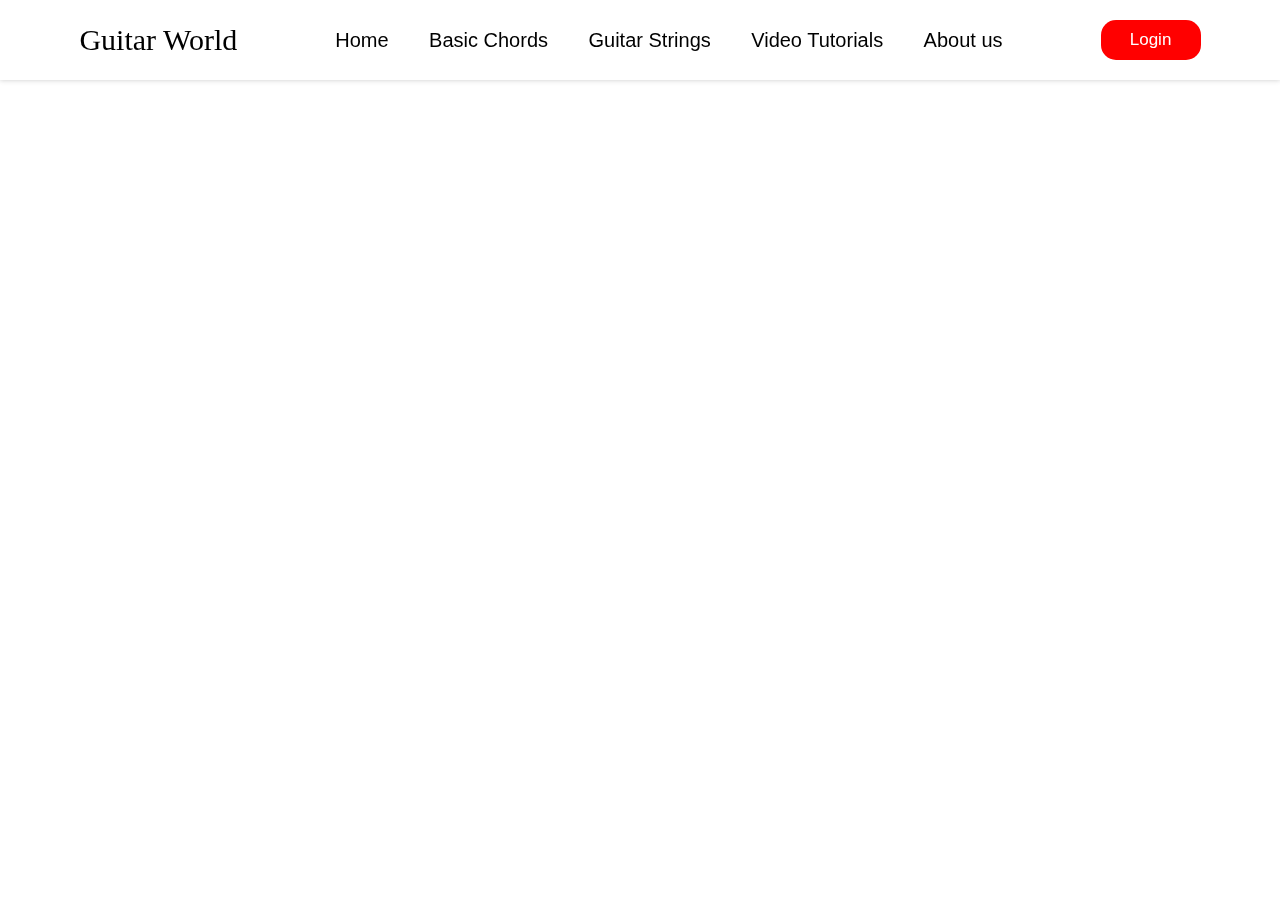
==== chords.html @ 570d6ca4 "Add files via upload" ====
<html lang="en">
<head>
    <meta charset="UTF-8">
    <meta name="viewport" content="width=device-width, initial-scale=1.0">
    <link rel="stylesheet" href="chords.css">
    <title>Basic Chords</title>
</head>
<body>
    <div class="nav-bar">
        <div class="logo">Guitar World</div>
        <ul>
            <a href="/home-page/index.html">Home</a>
            <a href="#">Basic Chords</a>
            <a href="#">Guitar Strings</a>
            <a href="video-tutorials/video.html">Video Tutorials</a>
            <a href="#">About us</a>
        </ul>
        <button id="login-btn" href="about.html">Login</button>
</body>
</html>
---- chords.css ----
*{
    margin: 0;
    padding: 0;
    font-family:arial;
    box-sizing: border-box;
}
.nav-bar{
    background:var(--background-nav);
    backdrop-filter:blur(5px);
    box-shadow:  0 0 5px rgba(63, 62, 62, 0.281);
    width: 100vw;
    height: 80px;
    display: flex;
    align-items: center;
    justify-content: center;
    gap: 5em;
    position: fixed;
    z-index: 999;
    top: 0;

    animation: appear 2s linear;
    animation-timeline: view();
    animation-range: entry 0% cover 40%;
}
.logo{
    color: rgb(250, 250, 250);
    font-size: 30px;
    color: var(--logo-color);
    font-family: fantasy;
}

.nav-bar a{
   padding: 10px;
   color: var(--a-color);
   cursor: pointer;
   font-size: 20px;
   text-decoration: none;
   margin: 0 5px;
   border: solid transparent;
   transition: .3s;
}
.nav-bar a:hover{
    border-bottom:solid rgb(255, 0, 0);
    color: red;
}
.nav-bar ul{
    margin-right: 0%;
}
#login-btn{
    padding:5px 20px;
    background:red;
    border-radius:15px;
    cursor:pointer;
    border:none;
    width:100px;
    height:40px;
    color:white;
    transition:.2s;
    font-size:17px;
   }
   #login-btn:hover{
    transform:scale(1.05);
    background:rgba(5, 0, 0, 0.959);
    color:rgb(255, 255, 255);
    box-shadow:0 0 10px white;
   }
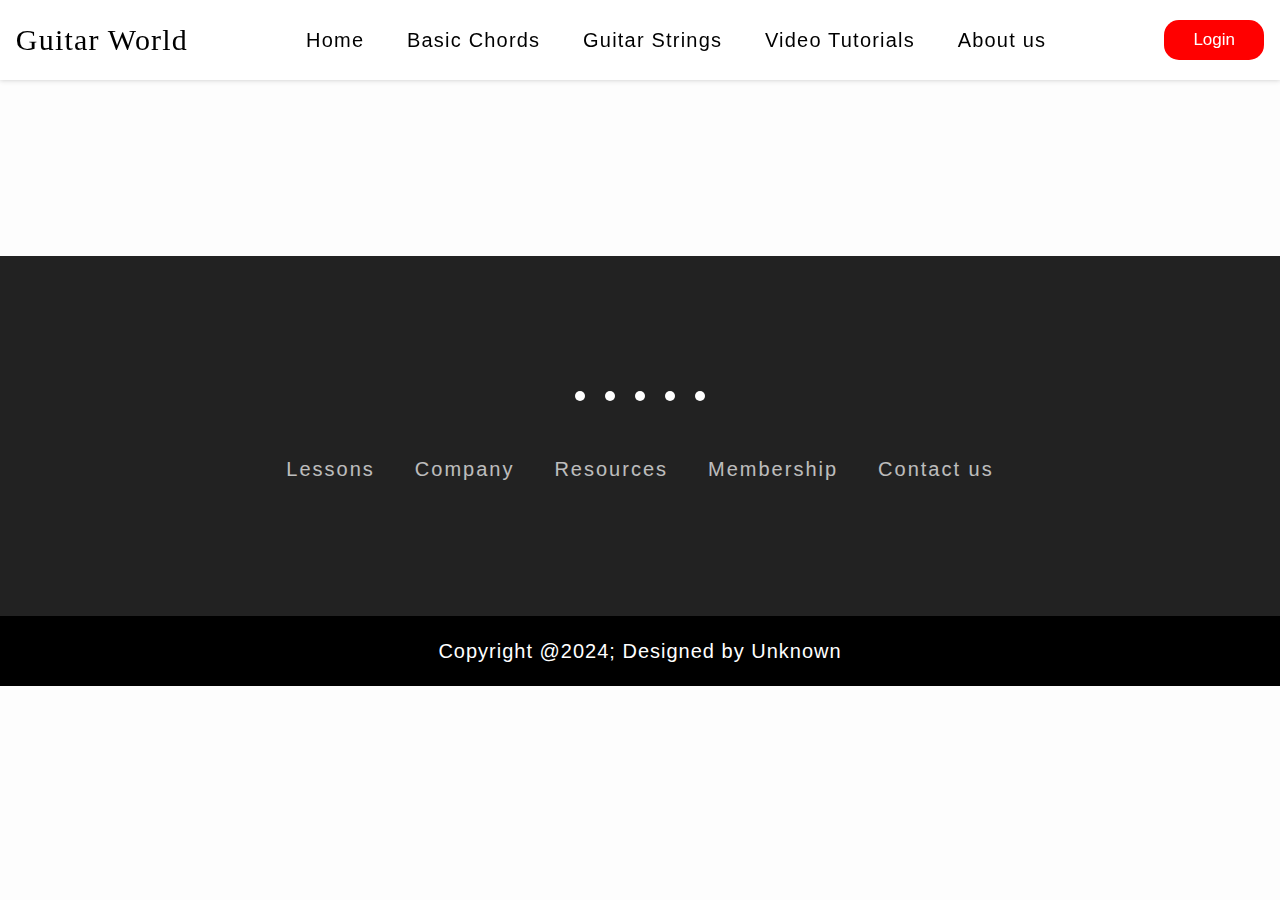
==== commit 8872d551: "Add files via upload" ====
--- a/chords.html
+++ b/chords.html
@@ -2,19 +2,47 @@
 <head>
     <meta charset="UTF-8">
     <meta name="viewport" content="width=device-width, initial-scale=1.0">
-    <link rel="stylesheet" href="chords.css">
-    <title>Basic Chords</title>
+    <title>Document</title>
+    <link rel="stylesheet" href="style.css">
+    <link rel="stylesheet" href="style2.css">
+    <link rel="stylesheet" href="https://cdnjs.cloudflare.com/ajax/libs/font-awesome/6.6.0/css/all.min.css" integrity="sha512-Kc323vGBEqzTmouAECnVceyQqyqdsSiqLQISBL29aUW4U/M7pSPA/gEUZQqv1cwx4OnYxTxve5UMg5GT6L4JJg==" crossorigin="anonymous" referrerpolicy="no-referrer" />
 </head>
 <body>
     <div class="nav-bar">
-        <div class="logo">Guitar World</div>
-        <ul>
-            <a href="/home-page/index.html">Home</a>
-            <a href="#">Basic Chords</a>
-            <a href="#">Guitar Strings</a>
-            <a href="video-tutorials/video.html">Video Tutorials</a>
-            <a href="#">About us</a>
-        </ul>
-        <button id="login-btn" href="about.html">Login</button>
+            <div class="logo">Guitar World</div>
+            <ul>
+                <a href="index.html">Home</a>
+                <a href="chords.html">Basic Chords</a>
+                <a href="#">Guitar Strings</a>
+                <a href="video.html">Video Tutorials</a>
+                <a href="#">About us</a>
+            </ul>
+
+		<button id="login-btn" href="about.html">Login</button>
+    </div>
+    
+<!-------------------------------FOOTER--------------------------------------->
+
+        <div class="footer">
+            <div class="icons">
+                <a href="#"><i class="fa-brands fa-facebook"></i></a>
+                <a href="#"><i class="fa-brands fa-instagram"></i></a>
+                <a href="#"><i class="fa-brands fa-google"></i></a>
+                <a href="#"><i class="fa-brands fa-twitter"></i></a>
+                <a href="#"><i class="fa-brands fa-youtube"></i></a>
+            </div>
+            <div class="footer-nav">
+                <ul>
+                    <a href="#">Lessons</a>
+                    <a href="#">Company</a>
+                    <a href="#">Resources</a>
+                    <a href="#">Membership</a>
+                    <a href="#">Contact us</a>
+                </ul>
+            </div>
+        </div>
+        <div class="footer-copyrigth">
+            <a href="#">Copyright @2024; Designed by Unknown</a>
+        </div>
 </body>
 </html>--- a/style.css
+++ b/style.css
@@ -0,0 +1,403 @@
+:root{
+    --h1-font-size: 20px;
+    --h1-color:black;
+    --p-color:black;
+    --p-font-size:18px;
+    --background-nav:white;
+    --background:rgb(64, 113, 218);
+    --background-body:rgb(253, 253, 253);
+    --a-color:black;
+    --logo-color:black;
+}
+
+*{
+    margin: 0;
+    padding: 0;
+    font-family:arial;
+    box-sizing: border-box;
+}
+body{
+    background-color: var(--background-body);
+    overflow-x:hidden;
+    letter-spacing: 1.2px;
+    font-size: 20px;
+}
+/*----------------------------SIDE CONTENTS------------------------------------------------*/
+
+/*.side-contents{
+    width: 20vw;
+    height: 100vh;
+    background: #fff;
+    position: fixed;
+    top: 0;
+    left: 0;
+    z-index: -1;
+    display: flex;
+    flex-direction: column;
+    justify-content: center;
+    align-items: center;
+    margin-top: 80px;
+}
+.side-img{
+    display: flex;
+    flex-direction: column;
+    gap:3em;
+}   
+*/
+/* ---------------------------------------------SIDE CONTENTS RIGTH------------------------------------------*/
+/*
+.side-contents-right{
+    width: 20vw;
+    height: 100vh;
+    background: #fff;
+    position: fixed;
+    top: 0;
+    right: 0;
+    z-index: -1;
+    display: flex;
+    flex-direction: column;
+    align-items: center;
+    justify-content: center;
+    box-shadow: 0 0 3px 
+}
+*/
+
+/*-----------------------------NAV BAR -----------------------------------------------------------*/
+
+h3{
+    margin-top: 2%;
+    font-size: 30px;
+    margin-bottom: 1%;
+    color: white;
+}
+.nav-bar{
+    background:var(--background-nav);
+    backdrop-filter:blur(5px);
+    box-shadow:  0 0 5px rgba(63, 62, 62, 0.281);
+    width: 100vw;
+    height: 80px;
+    display: flex;
+    align-items: center;
+    justify-content: center;
+    gap: 5em;
+    position: fixed;
+    z-index: 999;
+    top: 0;
+
+    animation: appear 2s linear;
+    animation-timeline: view();
+    animation-range: entry 0% cover 40%;
+}
+.logo{
+    color: rgb(250, 250, 250);
+    font-size: 30px;
+    color: var(--logo-color);
+    font-family: fantasy;
+}
+
+.nav-bar a{
+   padding: 10px;
+   color: var(--a-color);
+   cursor: pointer;
+   font-size: 20px;
+   text-decoration: none;
+   margin: 0 5px;
+   border: solid transparent;
+   transition: .3s;
+}
+.nav-bar a:hover{
+    border-bottom:solid rgb(255, 0, 0);
+    color: red;
+}
+.nav-bar ul{
+    margin-right: 0%;
+}
+
+/*------------------------------------PAGE INTRO-------------------------------------------*/
+.page-intro{
+    margin-top: 80px;
+    width: 100vw;
+    height: 40vh;
+    background:rgb(194, 209, 250);
+    display: flex;
+    align-items: center;
+    justify-content: center;
+}
+.page-intro h1{
+    font-size: 70px;
+}
+
+
+/*------------------------------------LOGIN BTN-------------------------------------------*/
+
+#login-btn{
+ padding:5px 20px;
+ background:red;
+ border-radius:15px;
+ cursor:pointer;
+ border:none;
+ width:100px;
+ height:40px;
+ color:white;
+ transition:.2s;
+ font-size:17px;
+}
+#login-btn:hover{
+ transform:scale(1.05);
+ background:rgba(5, 0, 0, 0.959);
+ color:rgb(255, 255, 255);
+ box-shadow:0 0 10px white;
+}
+
+/*------------------------------------ HOME PAGE ------------------------- */ 
+.home-page{
+    width: 50vw;
+    background:var(--background-body);
+    background-repeat: no-repeat;
+    background-position: center;
+    background-size: cover;
+    display: flex;
+    align-items: center;
+    flex-direction: column;
+    text-align: left;
+    margin: auto;
+    margin-top: 5%;
+}
+.home-page img{
+    width: 50vw;
+    border: 3px solid #333;
+}
+
+.home-content h1{
+    font-size: 60px;
+    color: var(--h1-color);
+}
+.home-content p{
+    color: var(--p-color);
+    font-size:var(--p-font-size);
+    margin-top: 3%;
+    margin-bottom: 2%;
+    max-width: 50vw;
+}
+.buttons{
+    margin-top: 10%;
+}
+
+.btn2{
+    color: rgb(255, 255, 255);
+    background: transparent;
+    padding: 10px 20px;
+    cursor: pointer;
+    border: none;
+    border-radius: 15px;
+    width: 180px;
+    height: 55px;   
+    font-size: 15px;
+    border: 1px solid;
+    transition: .3s;
+}
+.btn2:hover{
+    background-color: rgb(243, 243, 243);
+    border: none;
+    box-shadow: 0 0 15px rgb(250, 250, 250);
+    color: black;
+}
+
+    /* ----------------------------------- GET STARTED ----------------------------------------------------- */
+
+.get-started{
+    background: #fff;
+    display: flex;
+    flex-direction: column;
+    gap: 8em;
+}
+.get-started-content{
+    display: flex;
+    flex-direction: column;
+    align-items: left;
+    margin-top: 5%;
+}
+.get-started-content h1{
+    font-size: var(--h1-font-size);
+    margin-bottom: 2%;
+    color: #fff;
+    background:var(--background);
+    padding:15px;
+    box-shadow:0 0 2px black;
+    border-radius:5px;
+}
+.get-started p{
+    margin-bottom: 3%;
+    color: #333;
+    margin-left: 2%;
+    font-size: var(--p-font-size);
+}
+.get-started h3{
+ border-bottom:2px solid #444;
+ padding:10px 0px;
+ color:#222;
+}
+/*---------------------------------------------GUITAR IMG --------------------------*/
+.guitar-container1 img{
+    width: 100%;
+    height: 100%;
+    cursor: pointer;
+    transition: .3s;
+}
+.guitar-container2 img{
+    width: 100%;
+    height: 100%;
+    cursor: pointer;
+    transition: .3s;
+}
+.guitar-container3 img{
+    width: 50vw;
+    cursor: pointer;
+    transition: .3s;
+}
+.gitar-groups {
+    width: 50vw;
+    height: 50vh;
+    background-color: red;
+}
+
+
+/*------------------------- GUITAR CHORDS --------------------------------------*/
+
+.basic-chords{
+    background-color:white;
+    color: rgb(0, 0, 0);
+    margin-top: 3%;
+    margin:auto;
+}
+.basic-chords-content{
+    display: flex;
+    flex-direction: column;
+    align-items: left;
+    margin-bottom: 0%;
+    padding: 10px;
+    margin: 10px;
+
+    /*animation: appear 2s linear;
+    animation-timeline: view();
+    animation-range: entry 0% cover 40%;
+    */
+}
+.basic-chords-content h1{
+    margin-top: 5%;
+    margin-bottom: 2%;
+    font-size: var(--h1-font-size);
+    margin-bottom: 2%;
+    color: #fff;
+    background:var(--background);
+    padding:15px;
+    box-shadow:0 0 2px black;
+    border-radius:5px;
+}
+.basic-chords-content p{
+    font-size: var(--p-font-size);
+}
+
+.chords-container1{
+    width: 30vw;
+    margin: auto;
+    display: flex;
+    align-items: center;
+    flex-direction: column;
+    justify-content: space-between;
+    color: black;
+    gap: .5em;
+}
+.chords-container1 h2{
+    font-size: 30px;
+}
+
+.chord-C{
+    width: 50vw;
+    height: 200px;
+    background-color: white;
+    border-radius: 10px;
+    display: flex;
+    justify-content: space-between;
+    
+
+   animation: appear linear;
+    animation-timeline: view();
+    animation-range: entry 0% cover 40%;
+    
+}
+.chord-D{
+    width: 50vw;
+    height: 200px;
+    background-color: white;
+    border-radius: 10px;
+    display: flex;
+    justify-content: space-between;
+}
+.chord-E{
+    width: 50vw;
+    height: 200px;
+    background-color: white;
+    border-radius: 10px;
+    display: flex;
+    justify-content: space-between;
+}
+.chord-F{
+    width: 50vw;
+    height: 200px;
+    background-color: white;
+    border-radius: 10px;
+    display: flex;
+    justify-content: space-between;
+}
+.chord-G{
+    width: 50vw;
+    height: 200px;
+    background-color: white;
+    border-radius: 10px;
+    display: flex;
+    justify-content: space-between;
+}
+.chord-A{
+    width: 50vw;
+    height: 200px;
+    background-color: white;
+    border-radius: 10px;
+    display: flex;
+    justify-content: space-between;
+}
+.chords-container2{
+    display: flex;
+    flex-direction: column;
+    align-items: center;
+    justify-content: center;
+    color: black;
+    gap: .5em;
+}
+.chords-container2 h2{
+    font-size: 30px;
+}
+
+/*-------------------------------CHORD TEXT < CHORD IMG-----------------------------------------*/
+.chord-text{
+    margin-left: 15px;
+}
+.chord-img img {
+    border: 2px solid black;
+    border-radius: 5px;
+    max-width: 320px;
+    background-size: contain;
+    background-position: center;
+}
+
+
+@keyframes appear{
+    from{
+        transform:translateY(200px);
+         opacity: 0;
+     }
+    to{
+        transform: translateY(0px);
+        opacity: 1;
+    }
+}--- a/style2.css
+++ b/style2.css
@@ -0,0 +1,126 @@
+
+:root{
+    --h1-font-size: 20px;
+    --p-font-size: 20px;
+    --p-color:black;
+    --p-font-size: 20px;
+    --background-nav:white;
+    --background:rgb(64, 113, 218);
+    --background-body:rgb(253, 253, 253);
+    --a-color:black;
+    --logo-color:black;
+}
+/* ======================GUTAR STINGS PAGE===================================*/
+.guitar-string{
+    background-color: white;
+    display: flex;
+    margin: auto;
+    flex-direction: column;
+    margin-top: 3%;
+    margin: auto;
+}
+.guitar-img img{
+    width: 50vw;
+    border: 1px solid black;
+    margin: 15px;
+}
+
+.guitar-string-content h1{
+    font-size: var(--h1-font-size);
+    color: white;
+    margin-bottom: 2%;
+    background:var(--background);
+    padding: 15px;
+    margin-top: 5%;
+}
+.guitar-string-content p{
+    font-size: 20px;
+    color: #333;
+}
+
+/*-----------------------------FOOTER--------------------------------------*/
+.footer{
+    width: 100vw;
+    background-color: #222;
+    height: 40vh;
+    display: flex;
+    align-items: center;
+    flex-direction: column;
+    justify-content: center;
+    margin-top: 20%;
+}
+
+.bottom-nav{
+    width: 100vw;
+    height: 80px;
+    background-color: black;
+}
+.icons{
+    display: flex;
+    justify-content: center;
+    align-items: center;
+    font-size: 20px;
+}
+.icons a{
+    text-decoration: none;
+    margin: 10px;
+    color: #333;
+    border-radius: 50%;
+    background-color: #ffffff;
+    padding: 5px;
+    transition: .3s;
+}
+.icons a i{
+    font-size: 30px;
+    transition: .3s;
+}
+
+.icons a:hover{
+    background-color: transparent;
+    transition: .3s;
+}
+.icons a i:hover{
+    color: white;
+    transition: .3;
+}
+
+
+
+
+.footer-nav ul{
+    display: flex;
+    align-items: center;
+    justify-content: center;
+    margin-top: 5%;
+}
+.footer-nav a{
+    color: #ffffff;
+    font-size: 20px;
+    margin: 10px 10px;
+    text-decoration: none;
+    opacity: .7;
+    list-style: none;
+    transition: .3s;
+    letter-spacing: 2px;
+    padding: 0 10px;
+}
+.footer-nav a:hover{
+    opacity: 1;
+}
+
+/*-------------------footer copyright-----------------------------------------*/
+.footer-copyrigth{
+    width: 100vw;
+    height: 70px;
+    background-color: black;
+    color: white;
+    display: flex;
+    align-items: center;
+    justify-content: center;
+}
+.footer-copyrigth a{
+    color: white;
+    font-size: 20px;
+    text-decoration: none;
+    letter-spacing: 1px;
+}